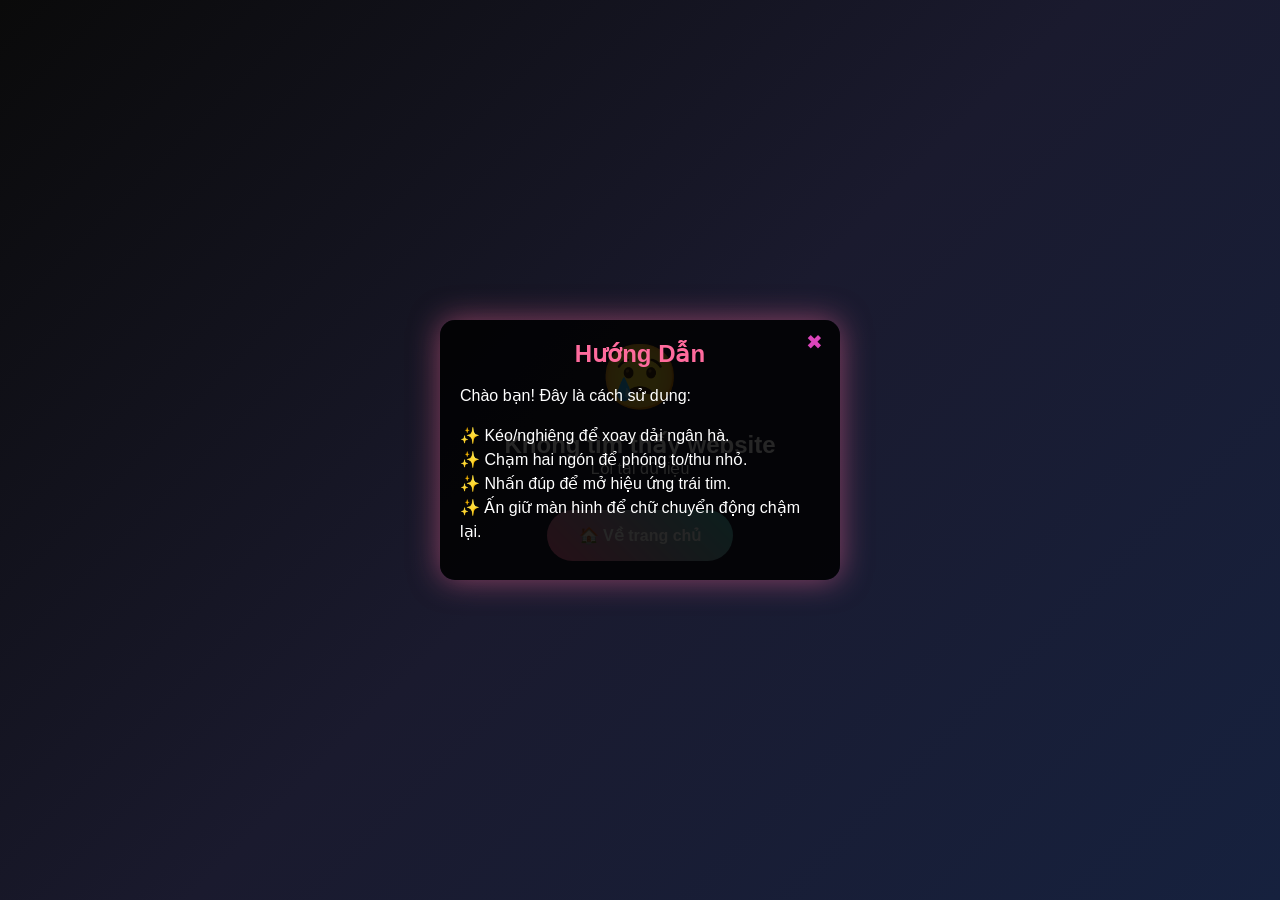
==== index.html @ fd28a5c8 "init" ====
<!DOCTYPE html>
<html lang="vi">

<head>
    <meta charset="UTF-8">
    <meta name="viewport"
        content="width=device-width, initial-scale=1.0, user-scalable=no, maximum-scale=1.0, minimum-scale=1.0">
    <title>DearGift - Hạnh phúc bắt nguồn từ những thứ nhỏ nhặt nhất</title>
    <link
        href="https://fonts.googleapis.com/css2?family=Orbitron:wght@400;700;900&family=Dancing+Script:wght@700&display=swap"
        rel="stylesheet">
    <link rel="stylesheet" href="galaxy-viewer.css">

    <!-- Open Graph for Social Sharing -->
    <meta property="og:title" content="💕 Tin Nhắn Dành Cho Bạn - DearGift">
    <meta property="og:description"
        content="bạn là người rất đặc biệt khi được nhận tin này đấy :>. Chúc bạn luôn hạnh phúc nhé!">
    <meta property="og:type" content="website">
    <meta property="og:url" content="">
    <meta property="og:site_name" content="DearGift">
    <meta property="og:locale" content="vi_VN">

    <!-- Favicon -->
    <link rel="icon" type="image/png" href="icon-32.png" sizes="32x32">

    <!-- Inline CSS for Help Button, Dialog, and Start Button -->
    <style>
        /* Help Button */


        /* Help Dialog */
        .help-dialog {
            display: block;
            position: fixed;
            top: 50%;
            left: 50%;
            transform: translate(-50%, -50%);
            background: rgba(0, 0, 0, 0.85);
            color: white;
            padding: 20px;
            border-radius: 15px;
            z-index: 1002;
            max-width: 90%;
            width: 400px;
            font-family: 'Orbitron', sans-serif;
            box-shadow: 0 0 30px rgba(255, 107, 157, 0.5);
            animation: dialogFadeIn 0.5s ease;

        }

        .help-dialog.active {
            display: block;
        }

        .help-dialog.hide {
            display: none !important;
        }

        .help-dialog h2 {
            font-size: 1.5rem;
            margin-bottom: 1rem;
            color: #ff6b9d;
            text-align: center;
        }

        .help-dialog p {
            font-size: 1rem;
            line-height: 1.5;
            margin-bottom: 1rem;
        }

        .help-dialog .start-button {
            position: absolute;
            top: 10px;
            right: 17px;
            background: transparent;
            border: none;
            color: rgb(220, 69, 187);
            font-size: 20px;
            cursor: pointer;
        }

        @keyframes dialogFadeIn {
            from {
                opacity: 0;
                transform: translate(-50%, -40%);
            }

            to {
                opacity: 1;
                transform: translate(-50%, -50%);
            }
        }


        /* Loading Screen Fade Out */
        .loading-screen.fade-out {
            opacity: 0;
            transition: opacity 0.5s ease;
        }

        /* Pulse Animation for Start Button */
        @keyframes pulse {
            0% {
                transform: scale(1);
            }

            50% {
                transform: scale(1.05);
            }

            100% {
                transform: scale(1);
            }
        }

        .help-dialog.fade-out {
            opacity: 0;
            transition: opacity 0.4s;
        }

        .help-dialog.hide {
            display: none !important;
        }

        /* Responsive */
        @media (max-width: 760px) {
            .help-button {
                width: 30px;
                height: 30px;
                font-size: 20px;

            }

            .help-dialog {
                width: 90%;
                padding: 15px;
            }

            .help-dialog h2 {
                font-size: 1.2rem;
            }

            .help-dialog p {
                font-size: 0.9rem;
            }

        }
    </style>
</head>

<body>

    <!-- Loading -->
    <div class="loading-screen" id="loadingScreen">
        <div class="loading-spinner"></div>
        <h2>Những điều tốt đẹp đều cần thời gian...</h2>
        <p>Vui lòng đợi trong giây lát</p>
    </div>


    <!-- Error -->
    <div class="error-screen" id="errorScreen">
        <div class="error-icon">😢</div>
        <h2>Không tìm thấy website</h2>
        <p>Link này có thể đã hết hạn hoặc không tồn tại.</p>
        <a href="index.html" class="back-home">🏠 Về trang chủ</a>
    </div>
    <!-- Galaxy -->
    <div class="galaxy-container" id="galaxy"></div>
    <!-- Heart -->
    <div class="heart-container" id="heartContainer">
        <canvas id="pinkboard"></canvas>
        <div class="heart-text" id="heartText"></div>
    </div>
    <!-- Audio -->
    <audio id="galaxyAudio" controls style="display:none"></audio>

    <!-- Help Button -->

    <!-- Help Dialog -->
    <div class="help-dialog" id="helpDialog">
        <button class="start-button" id="startButton">✖</button>
        <h2>Hướng Dẫn</h2>
        <p>Chào bạn! Đây là cách sử dụng:</p>
        <p> ✨ Kéo/nghiêng để xoay dải ngân hà.<br>
            ✨ Chạm hai ngón để phóng to/thu nhỏ.<br>
            ✨ Nhấn đúp để mở hiệu ứng trái tim.<br>
            ✨ Ấn giữ màn hình để chữ chuyển động chậm lại.<br>
    </div>

    <!-- Google Analytics -->
    <script async src="https://www.googletagmanager.com/gtag/js?id=G-GTY3RQNXTE"></script>
    <script>
        window.dataLayer = window.dataLayer || [];
        function gtag() { dataLayer.push(arguments); }
        gtag('js', new Date());
        gtag('config', 'G-GTY3RQNXTE');

        // Track message view
        gtag('event', 'message_view', {
            event_category: 'engagement',
            event_label: 'galaxy_message'
        });
    </script>

    <!-- Copyright footer -->
    <div id="copyrightFooter" style="
        position:fixed;
        bottom:12px;
        right:14px;
        z-index:9999;
        color:#fff;
        font-size:11px;
        opacity:0.7;
        font-family:'Orbitron',sans-serif;
        background:rgba(0,0,0,0.25);
        padding:4px 14px;
        border-radius:18px;
        pointer-events:none;
        display: none;
        transition: opacity 0.5s;
    ">
    </div>
    <script>



    </script>

    <script type="module" src="galaxy-viewer.js"></script>

</body>

</html>
---- galaxy-viewer.css ----
/* Reset & Base */
* { margin: 0; padding: 0; box-sizing: border-box; 
    font-family: 'Lucida Sans', 'Lucida Sans Regular', 'Lucida Grande', 'Lucida Sans Unicode', Geneva, Verdana, sans-serif;
}
html, body {
    width: 100%; height: 100%; position: fixed; overflow: hidden;
    -webkit-overflow-scrolling: touch; overscroll-behavior: none;
    -webkit-user-select: none; -moz-user-select: none; -ms-user-select: none; user-select: none;
    background-color: #000;
}
body {
    background: radial-gradient(ellipse at center, #0a0a0a 0%, #000000 100%);
    font-family: 'Orbitron', 'Courier New', monospace;
    perspective: 1500px;
    cursor: grab;
    touch-action: none;
    -webkit-tap-highlight-color: transparent;
    background-color: #000;
}
body:active { cursor: grabbing; }

/* Galaxy container */
.galaxy-container {
    position: absolute; top: 50%; left: 50%; width: 100%; height: 100%;
    transform-style: preserve-3d;
    transform: translate(-50%, -50%) rotateX(0deg) rotateY(0deg) scale(1);
    will-change: transform;
}

/* Heart animation */
.heart-container {
    position: absolute; top: 0; left: 0; width: 100%; height: 100%;
    opacity: 0; transition: opacity 2s ease-in; z-index: 10;
}
.heart-container.active { opacity: 1; }
.heart-text {
    position: absolute; 
    top: 50%; 
    left: 50%;
    transform: translate(-50%, -60%);
    color: #fff;
    font-family: 'Dancing Script', cursive !important;
    font-size: 1.4rem;
    text-shadow: 0 0 20px #ff69b4, 0 0 40px #ff69b4, 2px 2px 8px #000;
    z-index: 20; 
    pointer-events: none; 
    white-space: nowrap;
    opacity: 0; 
    transition: opacity 1s;
    letter-spacing: 1px;
    font-weight: 700;
}
.heart-container.active .heart-text { opacity: 1; }
canvas {
    position: absolute; width: 100%; height: 100%; z-index: 10; top: 0; left: 0;
    pointer-events: none;
}

/* Text particles */
.text-particle {
    position: absolute; color: #fff; font-size: 14px; font-weight: 600;
    white-space: nowrap;
    text-shadow: 0 0 10px currentColor, 0 0 20px currentColor, 0 0 30px currentColor, 2px 2px 4px rgba(0,0,0,0.8);
    transform-style: preserve-3d; pointer-events: none; letter-spacing: 1px;
    will-change: transform, opacity; backface-visibility: hidden; transform: translateZ(0);
    font-family: 'Dancing Script', cursive, 'Lucida Sans', 'Lucida Sans Regular', 'Lucida Grande', 'Lucida Sans Unicode', Geneva, Verdana, sans-serif !important;
}

/* Image particle */
.image-particle {
    position: absolute; pointer-events: none; will-change: transform, opacity;
    backface-visibility: hidden; z-index: 2; border-radius: 15px;
    /* border: 1px solid #fff; */
    overflow: visible;
}
.image-particle::after {
    content: '';
    position: absolute;
    top: 00px; left: 0px; right: 0px; bottom: 0px;
    border-radius: 15px;
    pointer-events: none;
    z-index: 1;
    box-shadow:
        0 0 16px 6px #fff8fc,
        0 0 28px 12px #ffe0f7,
        0 0 10px 3px #ffb6d1;
    animation: sparkleGlow 2.2s infinite linear;
    opacity: 0.16;
}
.image-particle img {
    border-radius: 15px !important;
    border: none !important;
}


/* Star */
.star {
    position: absolute; width: 2px; height: 2px; background: white; border-radius: 50%;
    box-shadow: 0 0 10px white; animation: twinkle 3s infinite; will-change: opacity;
}
@keyframes twinkle {
    0%, 100% { opacity: 0.3; }
    50% { opacity: 1; }
}

/* Loading & error screens */
.loading-screen, .error-screen {
    position: fixed; top: 0; left: 0; width: 100%; height: 100%;
    background: linear-gradient(135deg, #0a0a0a 0%, #1a1a2e 50%, #16213e 100%);
    display: flex; flex-direction: column; align-items: center; justify-content: center;
    z-index: 1000; color: white; font-family: 'Orbitron', sans-serif;
}
.loading-screen { }
.loading-spinner {
    width: 60px; height: 60px;
    border: 4px solid rgba(255,255,255,0.3);
    border-top: 4px solid #4ecdc4;
    border-radius: 50%;
    animation: spin 1s linear infinite;
    margin-bottom: 2rem;
}
@keyframes spin { 0% { transform: rotate(0deg); } 100% { transform: rotate(360deg); } }
.error-screen { display: none; text-align: center; padding: 2rem; }
.error-icon { font-size: 4rem; margin-bottom: 1rem; }
.back-home {
    margin-top: 2rem; padding: 1rem 2rem;
    background: linear-gradient(45deg, #ff6b9d, #4ecdc4);
    color: white; text-decoration: none; border-radius: 50px; font-weight: 700;
    transition: all 0.3s ease;
}
.back-home:hover {
    transform: translateY(-3px);
    box-shadow: 0 15px 30px rgba(255, 107, 157, 0.4);
}

/* Responsive */
@media (max-width: 768px) {
    body { perspective: 1000px; }
    .galaxy-container { perspective: 1000px; }
    .text-particle { font-size: 12px; letter-spacing: 0.5px; }
    .text-particle.heart { font-size: 16px; }
    .star { width: 1.5px; height: 1.5px; }
}
@media (max-width: 480px) {
    .text-particle { font-size: 10px; letter-spacing: 0.3px; }
    .text-particle.heart { font-size: 14px; }
    .star { width: 1px; height: 1px; }
}
@media (max-height: 500px) and (orientation: landscape) {
    .text-particle { font-size: 10px; }
    .text-particle.heart { font-size: 12px; }
}
.double-click-tip {
    position: fixed;
    bottom: 40px;
    left: 50%;
    transform: translateX(-50%);
    color: #ff2391;
    padding: 10px 28px;
    border-radius: 24px;
    font-size: 1.1em;
    z-index: 2000;
    animation: tipfadein 0.8s;
    max-width: 90vw;
    text-align: center;
    word-break: break-word;
}
@keyframes tipfadein {
    from { opacity: 0; transform: translateX(-50%) translateY(20px);}
    to { opacity: 1; transform: translateX(-50%) translateY(0);}
}
@media (max-width: 480px) {
    .double-click-tip {
        font-size: 0.95em;
        padding: 10px 10vw;
        bottom: 24px;
        max-width: 96vw;
    }
}
@media (max-width: 350px) {
    .double-click-tip {
        font-size: 0.85em;
        padding: 8px 4vw;
        bottom: 12px;
    }
}
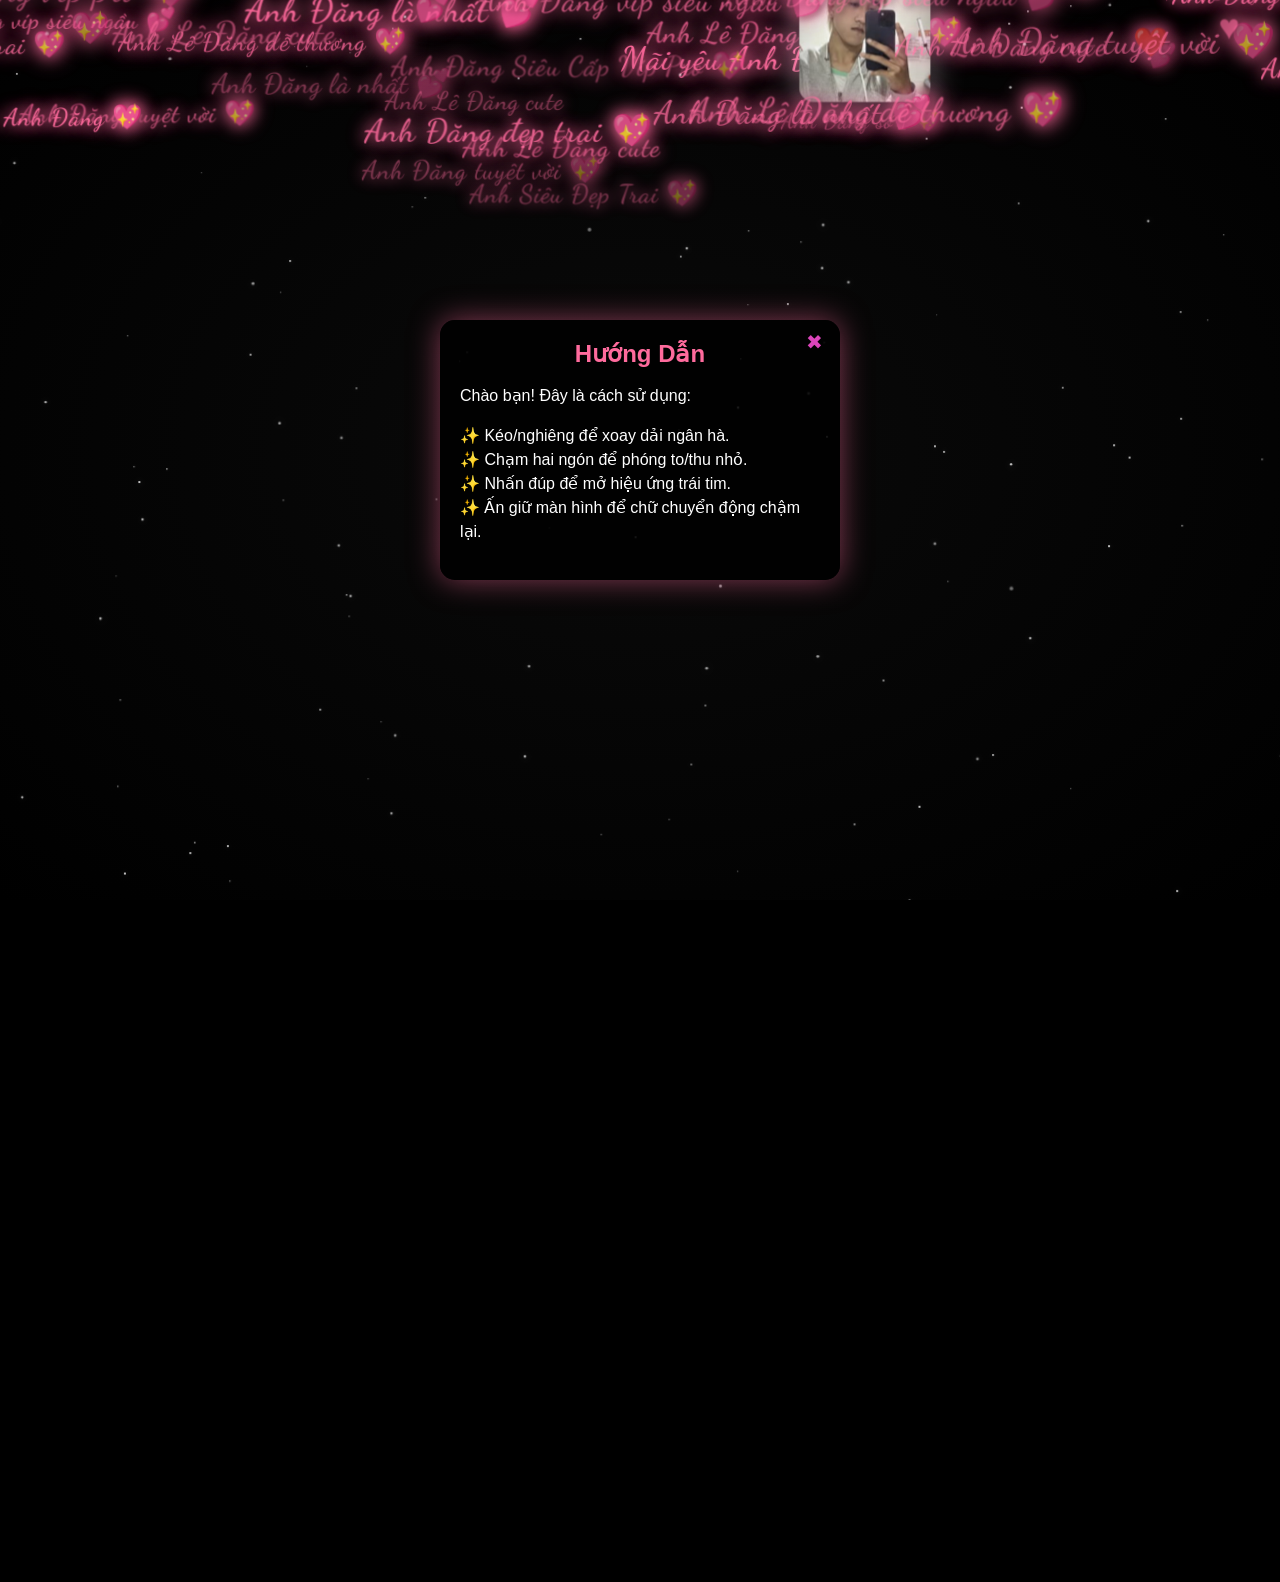
==== commit 245c357f: "fix param" ====
--- a/index.html
+++ b/index.html
@@ -6,19 +6,19 @@
     <meta charset="UTF-8">
     <meta name="viewport"
         content="width=device-width, initial-scale=1.0, user-scalable=no, maximum-scale=1.0, minimum-scale=1.0">
-    <title>DearGift - Hạnh phúc bắt nguồn từ những thứ nhỏ nhặt nhất</title>
+    <title>Lê Đăng nè</title>
     <link
         href="https://fonts.googleapis.com/css2?family=Orbitron:wght@400;700;900&family=Dancing+Script:wght@700&display=swap"
         rel="stylesheet">
     <link rel="stylesheet" href="galaxy-viewer.css">
 
     <!-- Open Graph for Social Sharing -->
-    <meta property="og:title" content="💕 Tin Nhắn Dành Cho Bạn - DearGift">
+    <meta property="og:title" content="💕 Tin Nhắn Dành Cho Bạn - Lê Đăng">
     <meta property="og:description"
         content="bạn là người rất đặc biệt khi được nhận tin này đấy :>. Chúc bạn luôn hạnh phúc nhé!">
     <meta property="og:type" content="website">
     <meta property="og:url" content="">
-    <meta property="og:site_name" content="DearGift">
+    <meta property="og:site_name" content="Lê Đăng">
     <meta property="og:locale" content="vi_VN">
 
     <!-- Favicon -->
